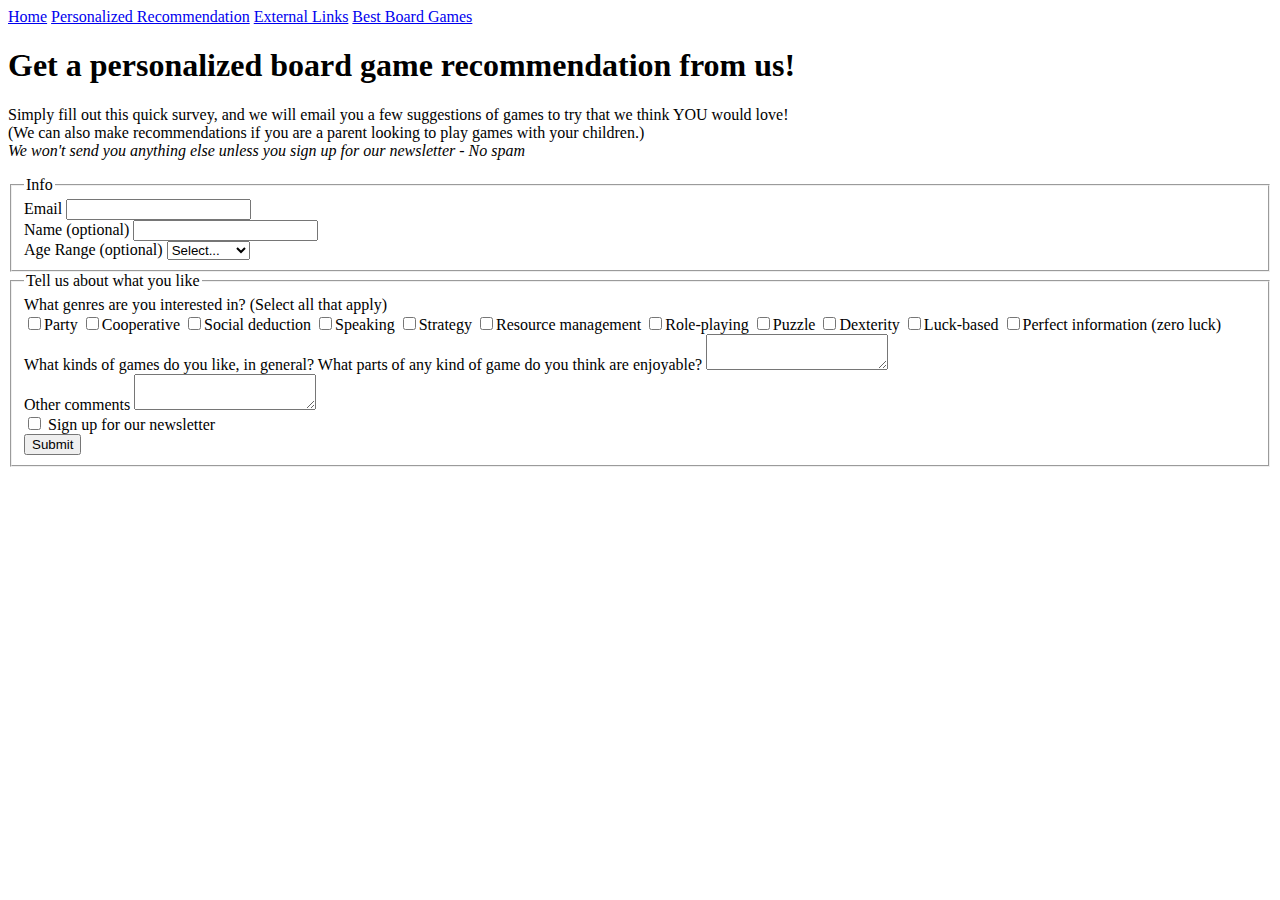
==== page2-survey.html @ 33e55aef "Initial commit" ====
<!DOCTYPE html>
<html>
<head>
    <title>Not Bored Games</title>
    <link rel="stylesheet" href="site.css">
</head>
<body>
<header>
    <a href="index.html">Home</a>
    <a href="page2-survey.html">Personalized Recommendation</a>
    <a href="page3-links.html">External Links</a>
    <a href="page4-favorites.html">Best Board Games</a>
</header>

<h1> Get a personalized board game recommendation from us!</h1>
    <p>
        Simply fill out this quick survey, and we will email you a few suggestions of games to try
        that we think YOU would love! <br>
        (We can also make recommendations if you are a parent looking to play games with your children.) <br>
        <em>We won't send you anything else unless you sign up for our newsletter - No spam</em>
    </p>


<form action="/post" method="post">
    <fieldset>
        <legend>Info</legend>
        <div>
            <label for="user-email">Email</label>
            <input type="email" id="user-email" name="user_email">
        </div>
        <div>
            <label for="name">Name (optional)</label>
            <input type="text" id="name" name="name">
        </div>
        <div>
            <label for="age-range">Age Range (optional)</label>
            <select id="age-range" name="age_range">
                <option value="undefined">Select...</option>
                <option value="3-5">3-5</option>
                <option value="6-8">6-8</option>
                <option value="9-12">9-12</option>
                <option value="13-17">13-17</option>
                <option value="18-24">18-24</option>
                <option value="25-34">25-34</option>
                <option value="35-44">35-44</option>
                <option value="45-54">45-54</option>
                <option value="55-64">55-64</option>
                <option value="65+">65 or over</option>
            </select>
        </div>
    </fieldset>
    <fieldset>
        <legend>Tell us about what you like</legend>
        <div>
            What genres are you interested in? (Select all that apply) <br>
            <input type="checkbox" id="genre-party" name="genre_party"><label for="genre-party">Party</label>
            <input type="checkbox" id="genre-cooperative" name="genre_cooperative"><label for="genre-cooperative">Cooperative</label>
            <input type="checkbox" id="genre-deduction" name="genre_deduction"><label for="genre-deduction">Social deduction</label>
            <input type="checkbox" id="genre-speaking" name="genre_speaking"><label for="genre-speaking">Speaking</label>
            <input type="checkbox" id="genre-strategy" name="genre_strategy"><label for="genre-strategy">Strategy</label>
            <input type="checkbox" id="genre-resource" name="genre_resource"><label for="genre-resource">Resource management</label>
            <input type="checkbox" id="genre-rpg" name="genre_rpg"><label for="genre-rpg">Role-playing</label>
            <input type="checkbox" id="genre-puzzle" name="genre_puzzle"><label for="genre-puzzle">Puzzle</label>
            <input type="checkbox" id="genre-dexterity" name="genre_dexterity"><label for="genre-dexterity">Dexterity</label>
            <input type="checkbox" id="genre-luck" name="genre_luck"><label for="genre-luck">Luck-based</label>
            <input type="checkbox" id="genre-perfect-info" name="genre_perfect-info"><label for="genre-perfect-info">Perfect information (zero luck)</label>
        </div>
        <div>
            <label for="kinds-of-game">What kinds of games do you like, in general?
                What parts of any kind of game do you think are enjoyable?</label>
            <textarea id="kinds-of-game" name="kinds_of_game"></textarea>
        </div>
        <div>
            <label for="comments">Other comments</label>
            <textarea id="comments" name="comments"></textarea>
        </div>
        <div>
            <input type="checkbox" id="newsletter" name="newsletter">
            <label for="newsletter">Sign up for our newsletter</label>
        </div>
        <div>
            <button type="submit" id="submit-button">Submit</button>
        </div>
    </fieldset>
</form>

</body>
</html>
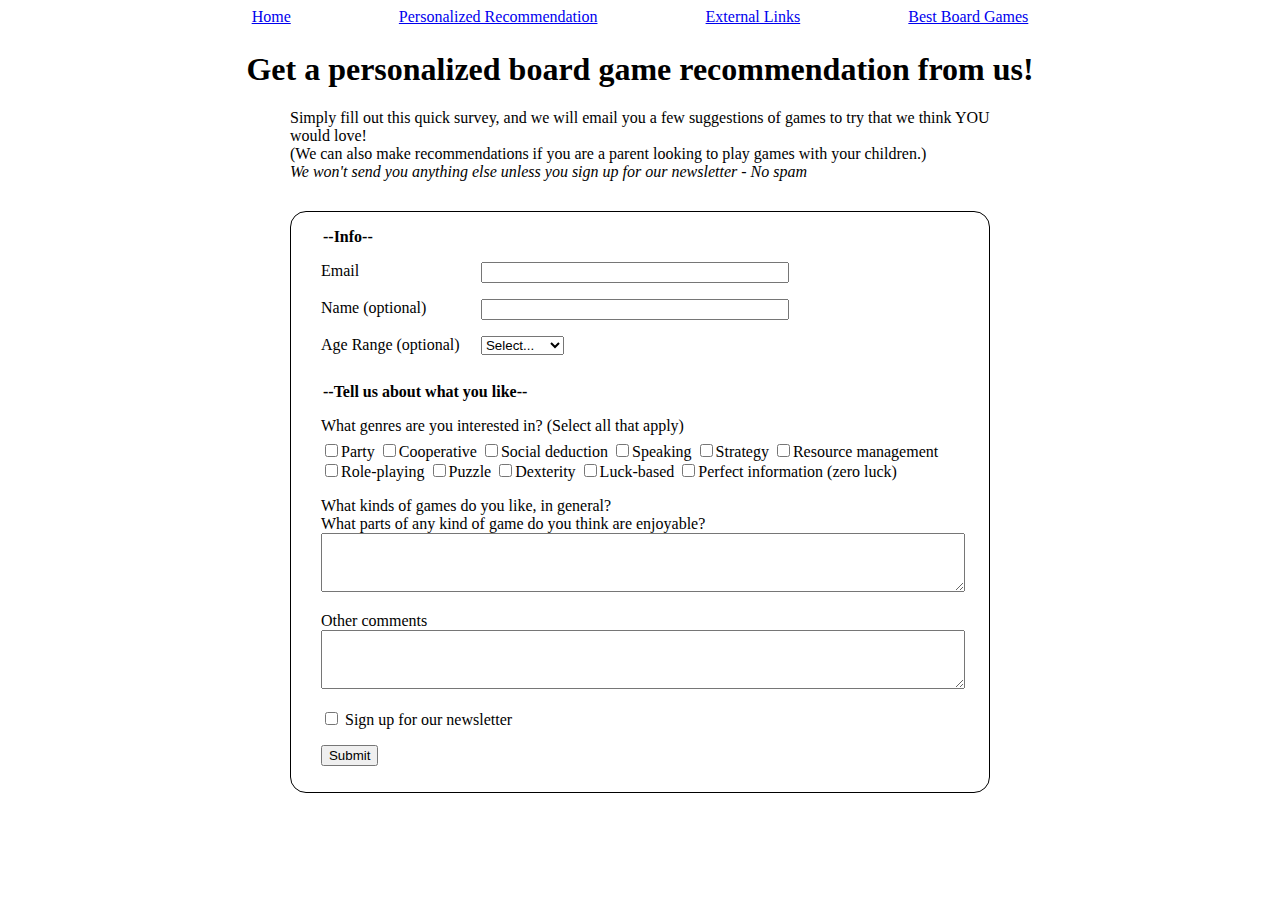
==== commit fd8d3291: "Add CSS first draft" ====
--- a/page2-survey.html
+++ b/page2-survey.html
@@ -3,6 +3,9 @@
 <head>
     <title>Not Bored Games</title>
     <link rel="stylesheet" href="site.css">
+    <link rel="preconnect" href="https://fonts.googleapis.com">
+    <link rel="preconnect" href="https://fonts.gstatic.com" crossorigin>
+    <link href="https://fonts.googleapis.com/css2?family=Caudex&display=swap" rel="stylesheet">
 </head>
 <body>
 <header>
@@ -12,77 +15,85 @@
     <a href="page4-favorites.html">Best Board Games</a>
 </header>
 
-<h1> Get a personalized board game recommendation from us!</h1>
-    <p>
-        Simply fill out this quick survey, and we will email you a few suggestions of games to try
-        that we think YOU would love! <br>
-        (We can also make recommendations if you are a parent looking to play games with your children.) <br>
-        <em>We won't send you anything else unless you sign up for our newsletter - No spam</em>
-    </p>
+<div class="page-content">
+    <h1> Get a personalized board game recommendation from us!</h1>
+        <p class="pr-description">
+            Simply fill out this quick survey, and we will email you a few suggestions of games to try
+            that we think YOU would love! <br>
+            (We can also make recommendations if you are a parent looking to play games with your children.) <br>
+            <em>We won't send you anything else unless you sign up for our newsletter - No spam</em>
+        </p>
 
 
-<form action="/post" method="post">
-    <fieldset>
-        <legend>Info</legend>
-        <div>
-            <label for="user-email">Email</label>
-            <input type="email" id="user-email" name="user_email">
-        </div>
-        <div>
-            <label for="name">Name (optional)</label>
-            <input type="text" id="name" name="name">
-        </div>
-        <div>
-            <label for="age-range">Age Range (optional)</label>
-            <select id="age-range" name="age_range">
-                <option value="undefined">Select...</option>
-                <option value="3-5">3-5</option>
-                <option value="6-8">6-8</option>
-                <option value="9-12">9-12</option>
-                <option value="13-17">13-17</option>
-                <option value="18-24">18-24</option>
-                <option value="25-34">25-34</option>
-                <option value="35-44">35-44</option>
-                <option value="45-54">45-54</option>
-                <option value="55-64">55-64</option>
-                <option value="65+">65 or over</option>
-            </select>
-        </div>
-    </fieldset>
-    <fieldset>
-        <legend>Tell us about what you like</legend>
-        <div>
-            What genres are you interested in? (Select all that apply) <br>
-            <input type="checkbox" id="genre-party" name="genre_party"><label for="genre-party">Party</label>
-            <input type="checkbox" id="genre-cooperative" name="genre_cooperative"><label for="genre-cooperative">Cooperative</label>
-            <input type="checkbox" id="genre-deduction" name="genre_deduction"><label for="genre-deduction">Social deduction</label>
-            <input type="checkbox" id="genre-speaking" name="genre_speaking"><label for="genre-speaking">Speaking</label>
-            <input type="checkbox" id="genre-strategy" name="genre_strategy"><label for="genre-strategy">Strategy</label>
-            <input type="checkbox" id="genre-resource" name="genre_resource"><label for="genre-resource">Resource management</label>
-            <input type="checkbox" id="genre-rpg" name="genre_rpg"><label for="genre-rpg">Role-playing</label>
-            <input type="checkbox" id="genre-puzzle" name="genre_puzzle"><label for="genre-puzzle">Puzzle</label>
-            <input type="checkbox" id="genre-dexterity" name="genre_dexterity"><label for="genre-dexterity">Dexterity</label>
-            <input type="checkbox" id="genre-luck" name="genre_luck"><label for="genre-luck">Luck-based</label>
-            <input type="checkbox" id="genre-perfect-info" name="genre_perfect-info"><label for="genre-perfect-info">Perfect information (zero luck)</label>
-        </div>
-        <div>
-            <label for="kinds-of-game">What kinds of games do you like, in general?
-                What parts of any kind of game do you think are enjoyable?</label>
-            <textarea id="kinds-of-game" name="kinds_of_game"></textarea>
-        </div>
-        <div>
-            <label for="comments">Other comments</label>
-            <textarea id="comments" name="comments"></textarea>
-        </div>
-        <div>
-            <input type="checkbox" id="newsletter" name="newsletter">
-            <label for="newsletter">Sign up for our newsletter</label>
-        </div>
-        <div>
-            <button type="submit" id="submit-button">Submit</button>
-        </div>
-    </fieldset>
-</form>
+    <form action="/post" method="post">
+        <fieldset>
+            <legend>--Info--</legend>
+            <div>
+                <label for="user-email" class="label-above">Email</label>
+                <input type="email" id="user-email" name="user_email" class="input-info">
+            </div>
+            <div>
+                <label for="name" class="label-above">Name (optional)</label>
+                <input type="text" id="name" name="name" class="input-info">
+            </div>
+            <div>
+                <label for="age-range" class="label-above">Age Range (optional)</label>
+                <select id="age-range" name="age_range">
+                    <option value="undefined">Select...</option>
+                    <option value="3-5">3-5</option>
+                    <option value="6-8">6-8</option>
+                    <option value="9-12">9-12</option>
+                    <option value="13-17">13-17</option>
+                    <option value="18-24">18-24</option>
+                    <option value="25-34">25-34</option>
+                    <option value="35-44">35-44</option>
+                    <option value="45-54">45-54</option>
+                    <option value="55-64">55-64</option>
+                    <option value="65+">65 or over</option>
+                </select>
+                <br>
+                <br>
+            </div>
+        </fieldset>
+        <fieldset>
+            <legend>--Tell us about what you like--</legend>
+            <div>
+                <div id="genres">
+                    What genres are you interested in? (Select all that apply) <br>
+                </div>
+                <div>
+                    <input type="checkbox" id="genre-party" name="genre_party"><label for="genre-party">Party</label>
+                    <input type="checkbox" id="genre-cooperative" name="genre_cooperative"><label for="genre-cooperative">Cooperative</label>
+                    <input type="checkbox" id="genre-deduction" name="genre_deduction"><label for="genre-deduction">Social deduction</label>
+                    <input type="checkbox" id="genre-speaking" name="genre_speaking"><label for="genre-speaking">Speaking</label>
+                    <input type="checkbox" id="genre-strategy" name="genre_strategy"><label for="genre-strategy">Strategy</label>
+                    <input type="checkbox" id="genre-resource" name="genre_resource"><label for="genre-resource">Resource management</label>
+                    <input type="checkbox" id="genre-rpg" name="genre_rpg"><label for="genre-rpg">Role-playing</label>
+                    <input type="checkbox" id="genre-puzzle" name="genre_puzzle"><label for="genre-puzzle">Puzzle</label>
+                    <input type="checkbox" id="genre-dexterity" name="genre_dexterity"><label for="genre-dexterity">Dexterity</label>
+                    <input type="checkbox" id="genre-luck" name="genre_luck"><label for="genre-luck">Luck-based</label>
+                    <input type="checkbox" id="genre-perfect-info" name="genre_perfect-info"><label for="genre-perfect-info">Perfect information (zero luck)</label>
+                </div>
+            </div>
+            <div>
+                <label for="kinds-of-game" class="input-likes">What kinds of games do you like, in general? <br>
+                    What parts of any kind of game do you think are enjoyable?</label>
+                <textarea id="kinds-of-game" name="kinds_of_game"></textarea>
+            </div>
+            <div>
+                <label for="comments" class="input-likes">Other comments</label>
+                <textarea id="comments" name="comments"></textarea>
+            </div>
+            <div>
+                <input type="checkbox" id="newsletter" name="newsletter">
+                <label for="newsletter">Sign up for our newsletter</label>
+            </div>
+            <div>
+                <button type="submit" id="submit-button">Submit</button>
+            </div>
+        </fieldset>
+    </form>
+</div>
 
 </body>
 </html>
--- a/site.css
+++ b/site.css
@@ -0,0 +1,116 @@
+/*
+* {
+    background-color: #9EC5AB;
+}
+*/
+
+header {
+    margin: 0 15%;
+    display: flex;
+    justify-content: space-around;
+}
+
+.page-content {
+    width: 70%;
+    margin: 0 auto;
+}
+
+h1 {
+    margin-top: 25px;
+    display: flex;
+    justify-content: center;
+    font-family: Cambria, Cochin, Georgia, Times, 'Times New Roman', serif;
+}
+
+h2 {
+    font-family: Cambria, Cochin, Georgia, Times, 'Times New Roman', serif;
+}
+
+.main-image {
+    width: 65%;
+    height: 300px;
+    object-fit: cover;
+    object-position: center -30px;
+    margin: 10px auto 30px;
+    display: block;
+}
+
+.click-link {
+    font-weight: bold;
+    font-size: 13pt;
+}
+
+.pr-description {
+    max-width: 700px;
+    margin: 0 auto;
+}
+
+form {
+    max-width: 700px;
+    margin: 30px auto;
+    box-sizing: border-box;
+    padding: 1em;
+    border: 1px solid black;
+    border-radius: 1em;
+}
+
+legend {
+    font-weight: bold;
+    margin: 10px 0;
+}
+
+fieldset {
+    border: none;
+}
+
+form div + div {
+    margin-top: 1em;
+}
+
+.label-above {
+    display: block;
+    float: left;
+    width: 160px;
+}
+
+.input-info {
+    width: 300px;
+}
+
+#genres {
+    margin-bottom: -10px;
+}
+
+.input-likes {
+    display: block;
+}
+
+textarea {
+    width: 100%;
+    height: 4em;
+}
+
+.picture-grid {
+    display: grid;
+    grid-template-columns: 33.33% 33.33% 33.33%;
+}
+
+figure {
+    width: 80%;
+}
+
+.bg-img {
+    width: 100%;
+    height: 200px;
+    object-fit: cover;
+}
+
+#bg_just-one {
+    border: 1px solid black;
+}
+
+figcaption {
+    display: flex;
+    justify-content: center;
+    font-weight: bold;
+}
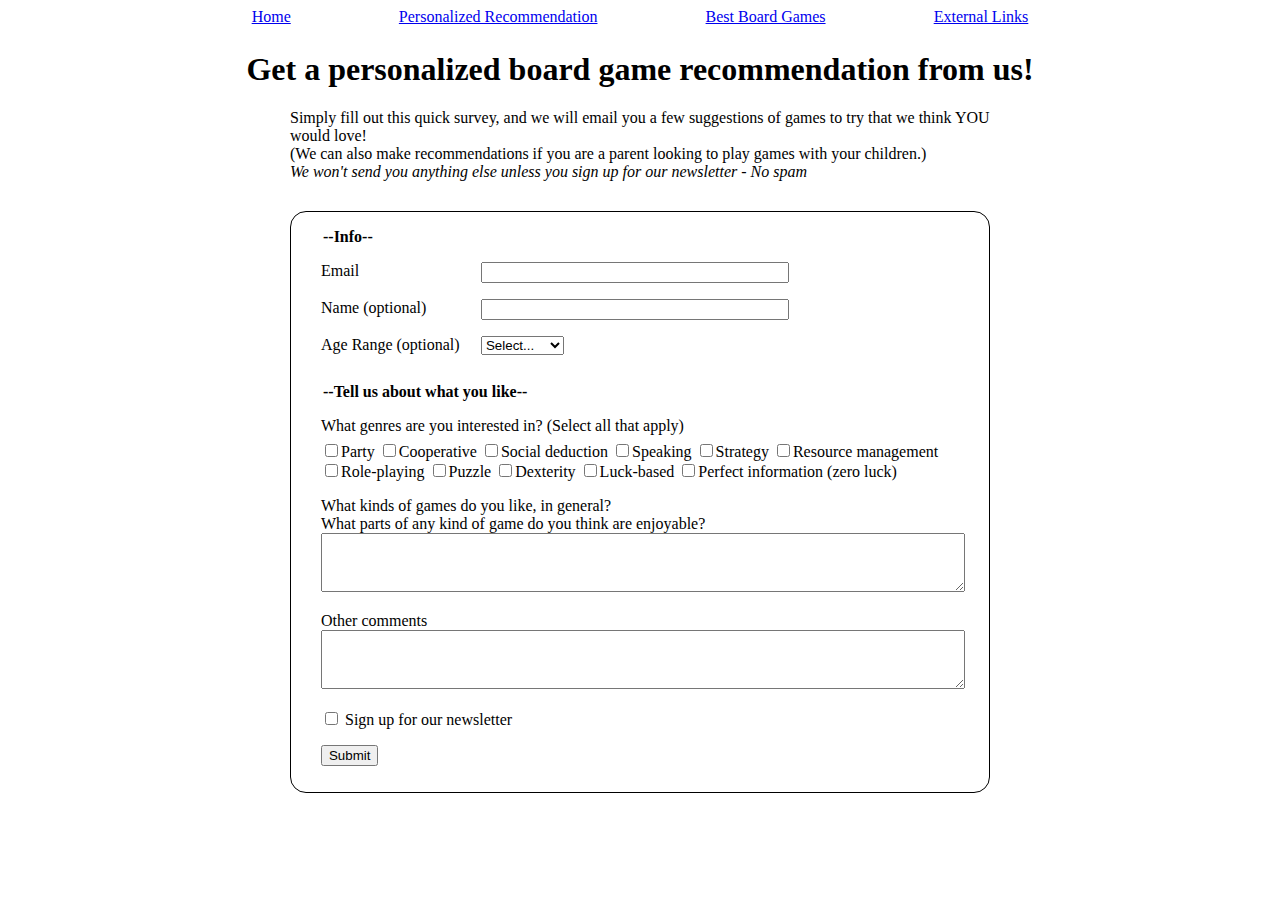
==== commit 17ff5466: "Make CSS class IDs more clear" ====
--- a/page2-survey.html
+++ b/page2-survey.html
@@ -7,17 +7,18 @@
     <link rel="preconnect" href="https://fonts.gstatic.com" crossorigin>
     <link href="https://fonts.googleapis.com/css2?family=Caudex&display=swap" rel="stylesheet">
 </head>
+
 <body>
 <header>
     <a href="index.html">Home</a>
     <a href="page2-survey.html">Personalized Recommendation</a>
-    <a href="page3-links.html">External Links</a>
-    <a href="page4-favorites.html">Best Board Games</a>
+    <a href="page3-favorites.html">Best Board Games</a>
+    <a href="page4-links.html">External Links</a>
 </header>
 
 <div class="page-content">
     <h1> Get a personalized board game recommendation from us!</h1>
-        <p class="pr-description">
+        <p id="survey_rec-description">
             Simply fill out this quick survey, and we will email you a few suggestions of games to try
             that we think YOU would love! <br>
             (We can also make recommendations if you are a parent looking to play games with your children.) <br>
@@ -29,15 +30,15 @@
         <fieldset>
             <legend>--Info--</legend>
             <div>
-                <label for="user-email" class="label-above">Email</label>
-                <input type="email" id="user-email" name="user_email" class="input-info">
+                <label for="user-email" class="survey_label">Email</label>
+                <input type="email" id="user-email" name="user_email" class="survey_input-info">
             </div>
             <div>
-                <label for="name" class="label-above">Name (optional)</label>
-                <input type="text" id="name" name="name" class="input-info">
+                <label for="name" class="survey_label">Name (optional)</label>
+                <input type="text" id="name" name="name" class="survey_input-info">
             </div>
             <div>
-                <label for="age-range" class="label-above">Age Range (optional)</label>
+                <label for="age-range" class="survey_label">Age Range (optional)</label>
                 <select id="age-range" name="age_range">
                     <option value="undefined">Select...</option>
                     <option value="3-5">3-5</option>
@@ -58,7 +59,7 @@
         <fieldset>
             <legend>--Tell us about what you like--</legend>
             <div>
-                <div id="genres">
+                <div id="survey_genres">
                     What genres are you interested in? (Select all that apply) <br>
                 </div>
                 <div>
@@ -76,12 +77,12 @@
                 </div>
             </div>
             <div>
-                <label for="kinds-of-game" class="input-likes">What kinds of games do you like, in general? <br>
+                <label for="kinds-of-game" class="survey_input-likes">What kinds of games do you like, in general? <br>
                     What parts of any kind of game do you think are enjoyable?</label>
                 <textarea id="kinds-of-game" name="kinds_of_game"></textarea>
             </div>
             <div>
-                <label for="comments" class="input-likes">Other comments</label>
+                <label for="comments" class="survey_input-likes">Other comments</label>
                 <textarea id="comments" name="comments"></textarea>
             </div>
             <div>
--- a/site.css
+++ b/site.css
@@ -3,6 +3,8 @@
     background-color: #9EC5AB;
 }
 */
+
+/* General */
 
 header {
     margin: 0 15%;
@@ -26,7 +28,10 @@
     font-family: Cambria, Cochin, Georgia, Times, 'Times New Roman', serif;
 }
 
-.main-image {
+
+/* Page 1: Index */
+
+.index_main-image {
     width: 65%;
     height: 300px;
     object-fit: cover;
@@ -35,12 +40,15 @@
     display: block;
 }
 
-.click-link {
+.index_click-link {
     font-weight: bold;
     font-size: 13pt;
 }
 
-.pr-description {
+
+/* Page 2: Survey */
+
+#survey_rec-description {
     max-width: 700px;
     margin: 0 auto;
 }
@@ -67,21 +75,21 @@
     margin-top: 1em;
 }
 
-.label-above {
+.survey_label {
     display: block;
     float: left;
     width: 160px;
 }
 
-.input-info {
+.survey_input-info {
     width: 300px;
 }
 
-#genres {
+#survey_genres {
     margin-bottom: -10px;
 }
 
-.input-likes {
+.survey_input-likes {
     display: block;
 }
 
@@ -90,7 +98,10 @@
     height: 4em;
 }
 
-.picture-grid {
+
+/* Page 3: Favorites */
+
+#favorites_picture-grid {
     display: grid;
     grid-template-columns: 33.33% 33.33% 33.33%;
 }
@@ -99,18 +110,18 @@
     width: 80%;
 }
 
-.bg-img {
+figcaption {
+    display: flex;
+    justify-content: center;
+    font-weight: bold;
+}
+
+.favorites_bg-img {
     width: 100%;
     height: 200px;
     object-fit: cover;
 }
 
-#bg_just-one {
+#favorites_bg_just-one {
     border: 1px solid black;
 }
-
-figcaption {
-    display: flex;
-    justify-content: center;
-    font-weight: bold;
-}
